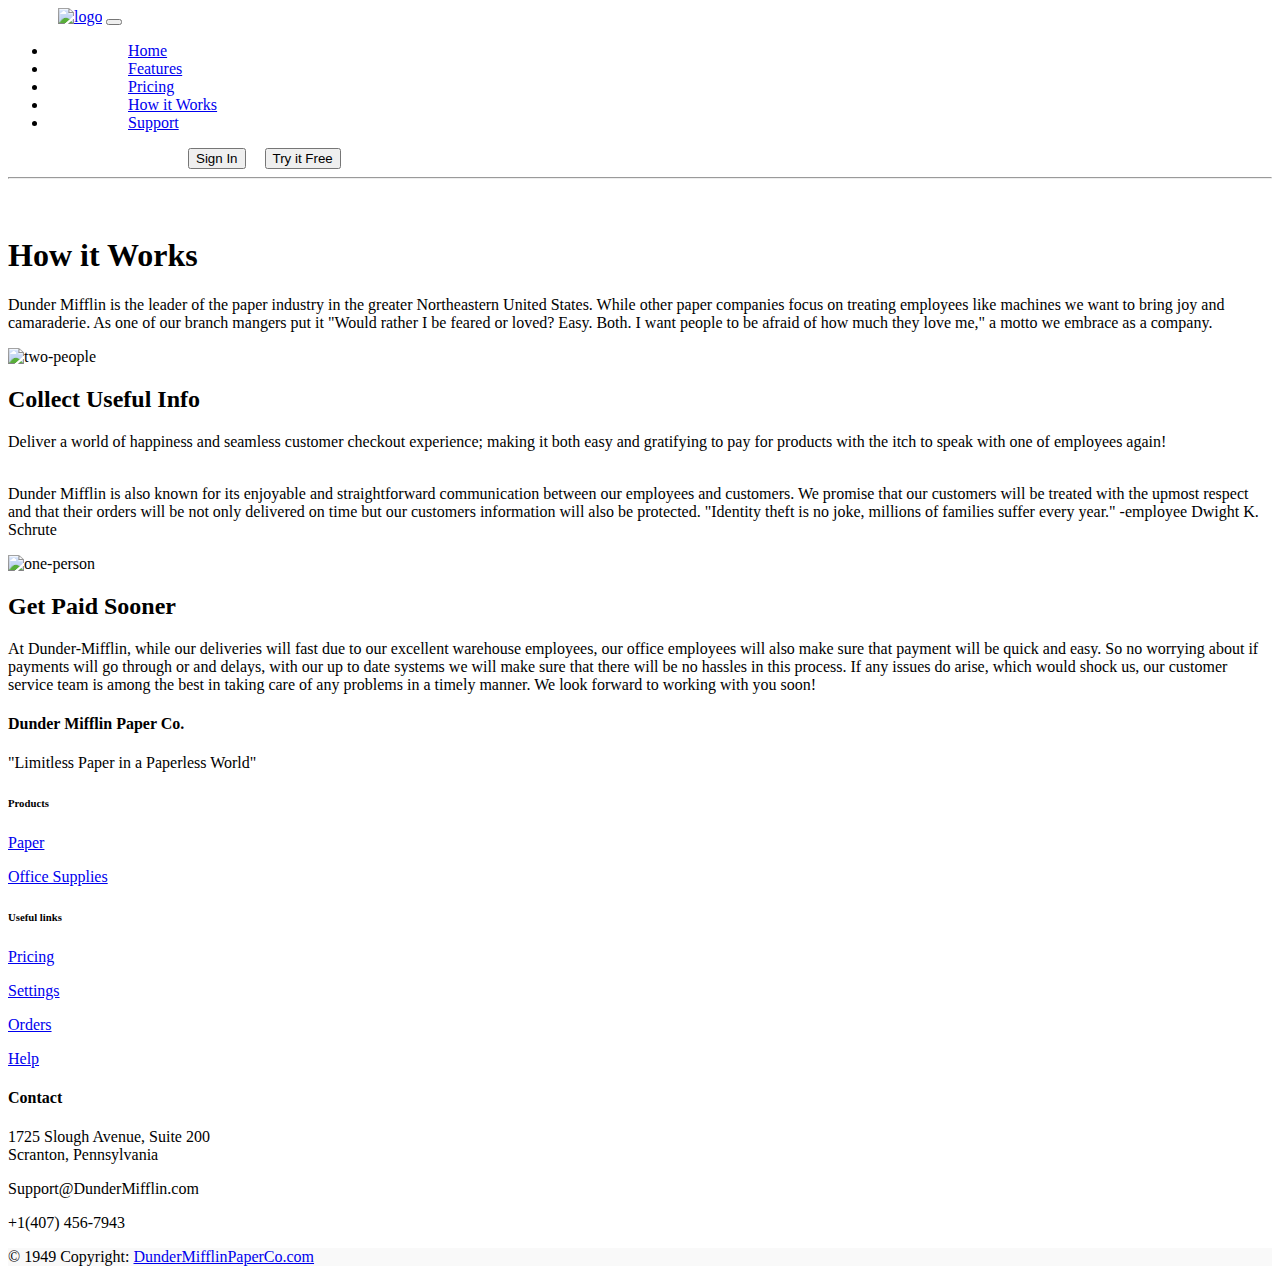
==== index.html @ b097c7a3 "Merge branch 'main' into main" ====
<!DOCTYPE html>
<html lang="en">
<head>
    <meta charset="UTF-8">
    <meta http-equiv="X-UA-Compatible" content="IE=edge">
    <meta name="viewport" content="width=device-width, initial-scale=1.0">
    <link href="https://cdn.jsdelivr.net/npm/bootstrap@5.2.2/dist/css/bootstrap.min.css" rel="stylesheet" integrity="sha384-Zenh87qX5JnK2Jl0vWa8Ck2rdkQ2Bzep5IDxbcnCeuOxjzrPF/et3URy9Bv1WTRi" crossorigin="anonymous">
    <link rel="stylesheet" href="./css/styles.css">
    <script src="https://cdn.jsdelivr.net/npm/bootstrap@5.2.2/dist/js/bootstrap.bundle.min.js" integrity="sha384-OERcA2EqjJCMA+/3y+gxIOqMEjwtxJY7qPCqsdltbNJuaOe923+mo//f6V8Qbsw3" crossorigin="anonymous"></script>
    <link rel="stylesheet" href="./css/footer.css">
    <title>Dunder Mifflin Paper Co.</title>
 </head>
 <body>
  <nav class="navbar navbar-expand-lg bg-light">
    <div class="container-fluid">
      <a class="navbar-brand double-tap" href="#" style="padding-left:50px"><img src="images/Logo@2x.png" alt="logo" style="width:150px"></a>
      <button class="navbar-toggler" type="button" data-bs-toggle="collapse" data-bs-target="#navbarSupportedContent" aria-controls="navbarSupportedContent" aria-expanded="false" aria-label="Toggle navigation">
        <span class="navbar-toggler-icon"></span>
      </button>
      <div class="collapse navbar-collapse" id="navbarSupportedContent">
        <ul class="navbar-nav ma-auto mb-2 mb-lg-0">
          <li class="nav-item" style="padding-left:80px">
            <a class="nav-link active" aria-current="page" href="#">Home</a>
          </li>
          <li class="nav-item" style="padding-left:80px">
            <a class="nav-link active" aria-current="page" href="#">Features</a>
          </li>
          <li class="nav-item" style="padding-left:80px">
            <a class="nav-link active" aria-current="page" href="#">Pricing</a>
          </li>
          <li class="nav-item" style="padding-left:80px">
            <a class="nav-link active" aria-current="page" href="#">How it Works</a>
          </li>
          <li class="nav-item" style="padding-left:80px">
            <a class="nav-link active" aria-current="page" href="#">Support</a>
          </li>
        </ul>
        <form class="d-flex" role="search" style="padding-left:180px">
          <button class="btn btn-outline-primary" type="submit" style="margin-right:15px">Sign In</button>
          <button class="btn btn-primary" type="submit">Try it Free</button>
        </form>
      </div>
    </div>
  </nav>
  <div>
    <hr>
    <h1>  <br> How it Works </h1>
    <p class="mifflin">Dunder Mifflin is the leader of the paper industry in the greater Northeastern United States. While other paper companies
      focus on treating employees like machines we want to bring joy and camaraderie. As one of our branch mangers put it
      "Would rather I be feared or loved? Easy. Both. I want people to be afraid of how much they love me," a motto we embrace
      as a company. <br> 
    </p>
    <div class="container text-center">
      <div class="row">
        <div class="col two-people" style="width:20%">
          <img src="images/Collect-info.png" alt="two-people">
        </div>
        <div class="col useful-info">
          <h2 class="collect">Collect Useful Info</h2>
          <p class="dunder-info">Deliver a world of happiness and seamless customer checkout experience; making it both easy and gratifying to 
            pay for products with the itch to speak with one of employees again!
          </p>
        </div>
      </div>
  </div>
  <div>
    <p class="schrute"><br> Dunder Mifflin is also known for its enjoyable and straightforward communication between our employees and customers.
      We promise that our customers will be treated with the upmost respect and that their orders will be not only delivered
      on time but our customers information will also be protected. "Identity theft is no joke, millions of families suffer every year."
      -employee Dwight K. Schrute <br>
    </p>
    <div class="container text-center second-works">
      <div class="row">
        <div class="col one-person" style="width:20%">
          <img src="images/Take-Payments.png" alt="one-person" class="take-payments">
        </div>
        <div class="col useful-info">
          <h2 class="paid-sooner">Get Paid Sooner</h2>
          <p class="dunder-info">At Dunder-Mifflin, while our deliveries will fast due to our excellent warehouse employees,
            our office employees will also make sure that payment will be quick and easy. So no worrying about if payments will
            go through or and delays, with our up to date systems we will make sure that there will be no hassles in this process.
            If any issues do arise, which would shock us, our customer service team is among the best in taking care of any
            problems in a timely manner. We look forward to working with you soon!
          </p>
          </p>
        </div>
      </div>
  </div>
<!-- Footer -->
<footer class="text-center text-lg-start bg-white text-muted">
    <!-- Section: Social media -->
    <section class="d-flex justify-content-center justify-content-lg-between p-4 border-bottom">
    </section>
  
    <!-- Section: Links  -->
    <section class="">
      <div class="container text-center text-md-start mt-5">

        <div class="row mt-3">
          <!-- Grid column -->
          <div class="col-md-3 col-lg-4 col-xl-3 mx-auto mb-4">
            <!-- Content -->
            <h4 class="text-uppercase fw-bold mb-4">
              Dunder Mifflin Paper Co. 
            </h4>
            <p>
                "Limitless Paper in a Paperless World"
            </p>
          </div>
         
          <div class="col-md-2 col-lg-2 col-xl-2 mx-auto mb-4">
            <!-- Links -->
            <h6 class="text-uppercase fw-bold mb-4">
              Products
            </h6>
            <p>
              <a href="#!" class="text-reset">Paper</a>
            </p>
            <p>
              <a href="#!" class="text-reset">Office Supplies</a>
            </p>
          </div>
          <!-- Grid column -->
  
          <!-- Grid column -->
          <div class="col-md-3 col-lg-2 col-xl-2 mx-auto mb-4">
            <!-- Links -->
            <h6 class="text-uppercase fw-bold mb-4">
              Useful links
            </h6>
            <p>
              <a href="#!" class="text-reset">Pricing</a>
            </p>
            <p>
              <a href="#!" class="text-reset">Settings</a>
            </p>
            <p>
              <a href="#!" class="text-reset">Orders</a>
            </p>
            <p>
              <a href="#!" class="text-reset">Help</a>
            </p>
          </div>
          <!-- Grid column -->
  
          <!-- Grid column -->
          <div class="col-md-4 col-lg-3 col-xl-3 mx-auto mb-md-0 mb-4">
            <!-- Links -->
            <h4 class="text-uppercase fw-bold mb-4">Contact</h4>
            <p> 1725 Slough Avenue, Suite 200 <br> Scranton, Pennsylvania</p>
            <p>
              
              Support@DunderMifflin.com
            </p>
            <p> +1(407) 456-7943</p>
          </div>
          <!-- Grid column -->
        </div>
        <!-- Grid row -->
      </div>
    </section>
    <!-- Section: Links  -->
  
    <!-- Copyright -->
    <div class="text-center p-4" style="background-color: rgba(0, 0, 0, 0.025);">
      © 1949 Copyright:
      <a class="text-reset fw-bold" href="https://sceendy.com/dm/">DunderMifflinPaperCo.com</a>
    </div>
    <!-- Copyright -->

    <div class="aFooter">

    </div>
</body>
</html>
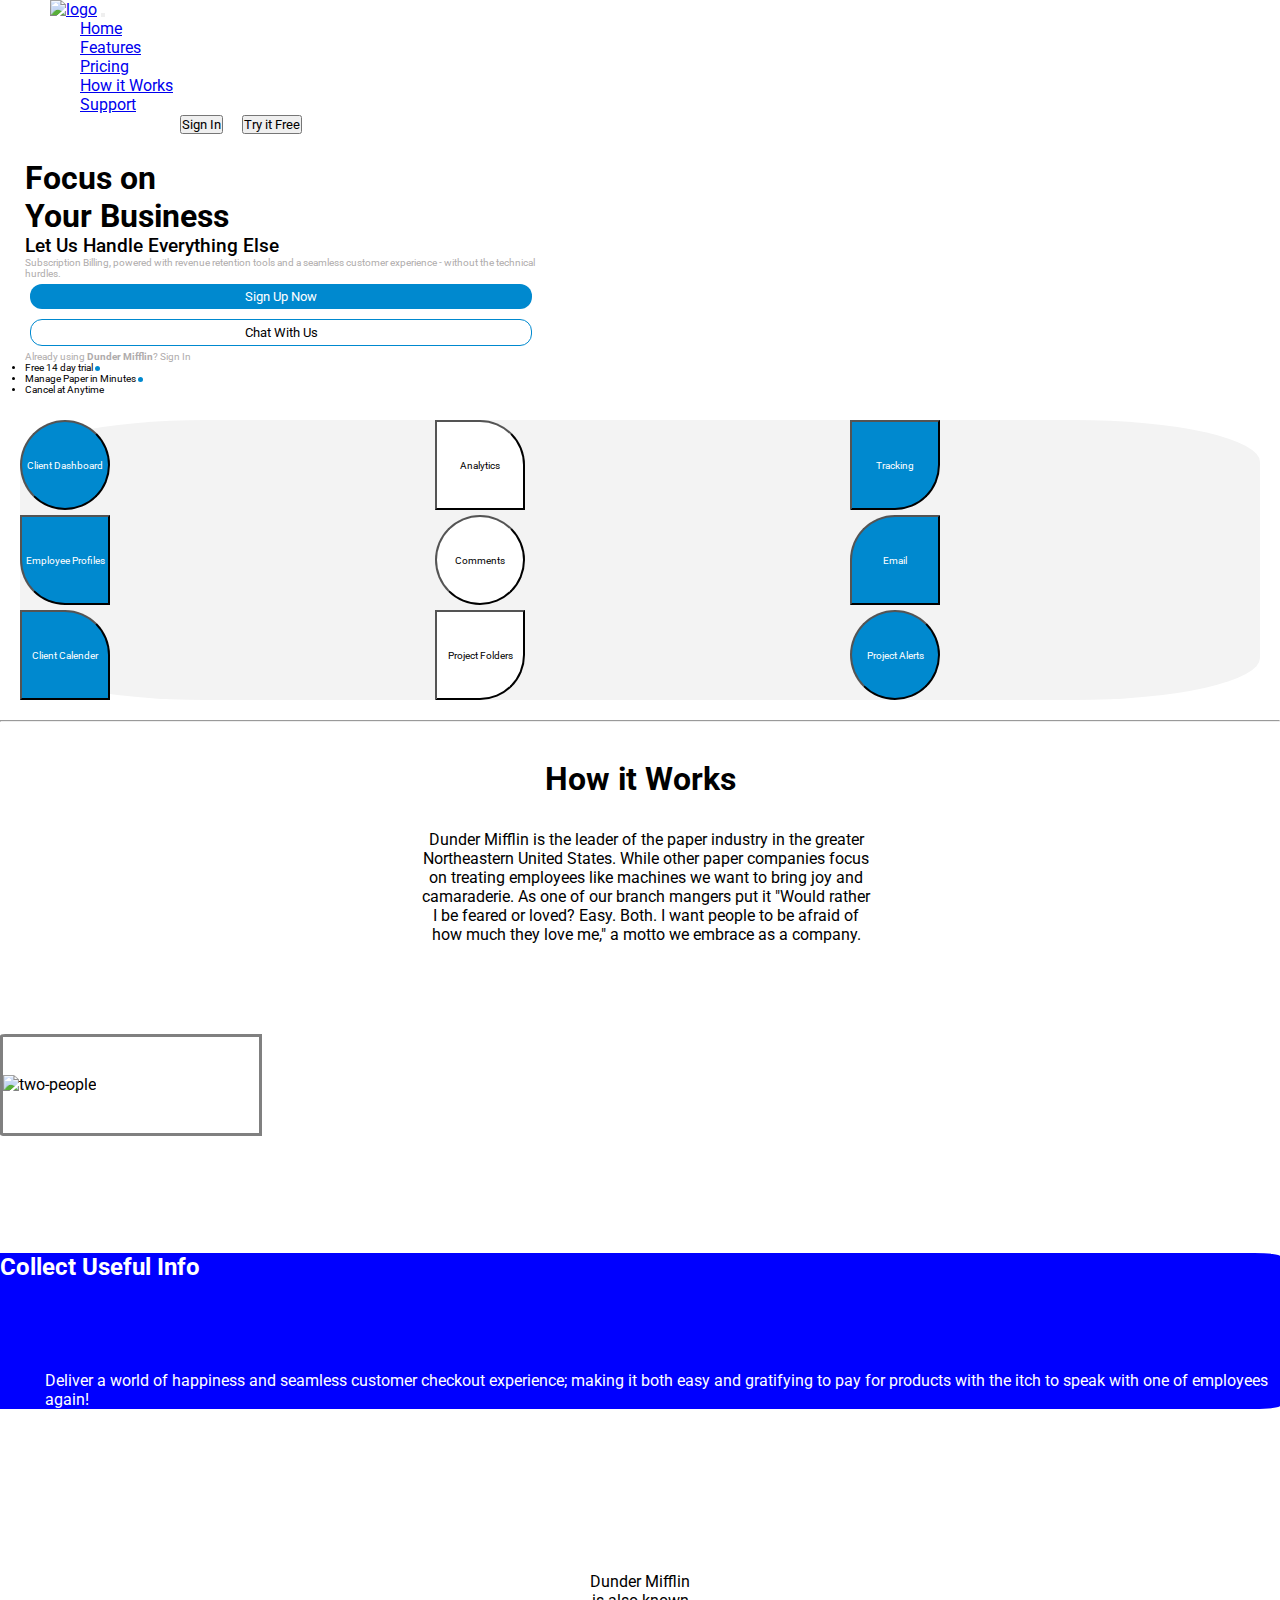
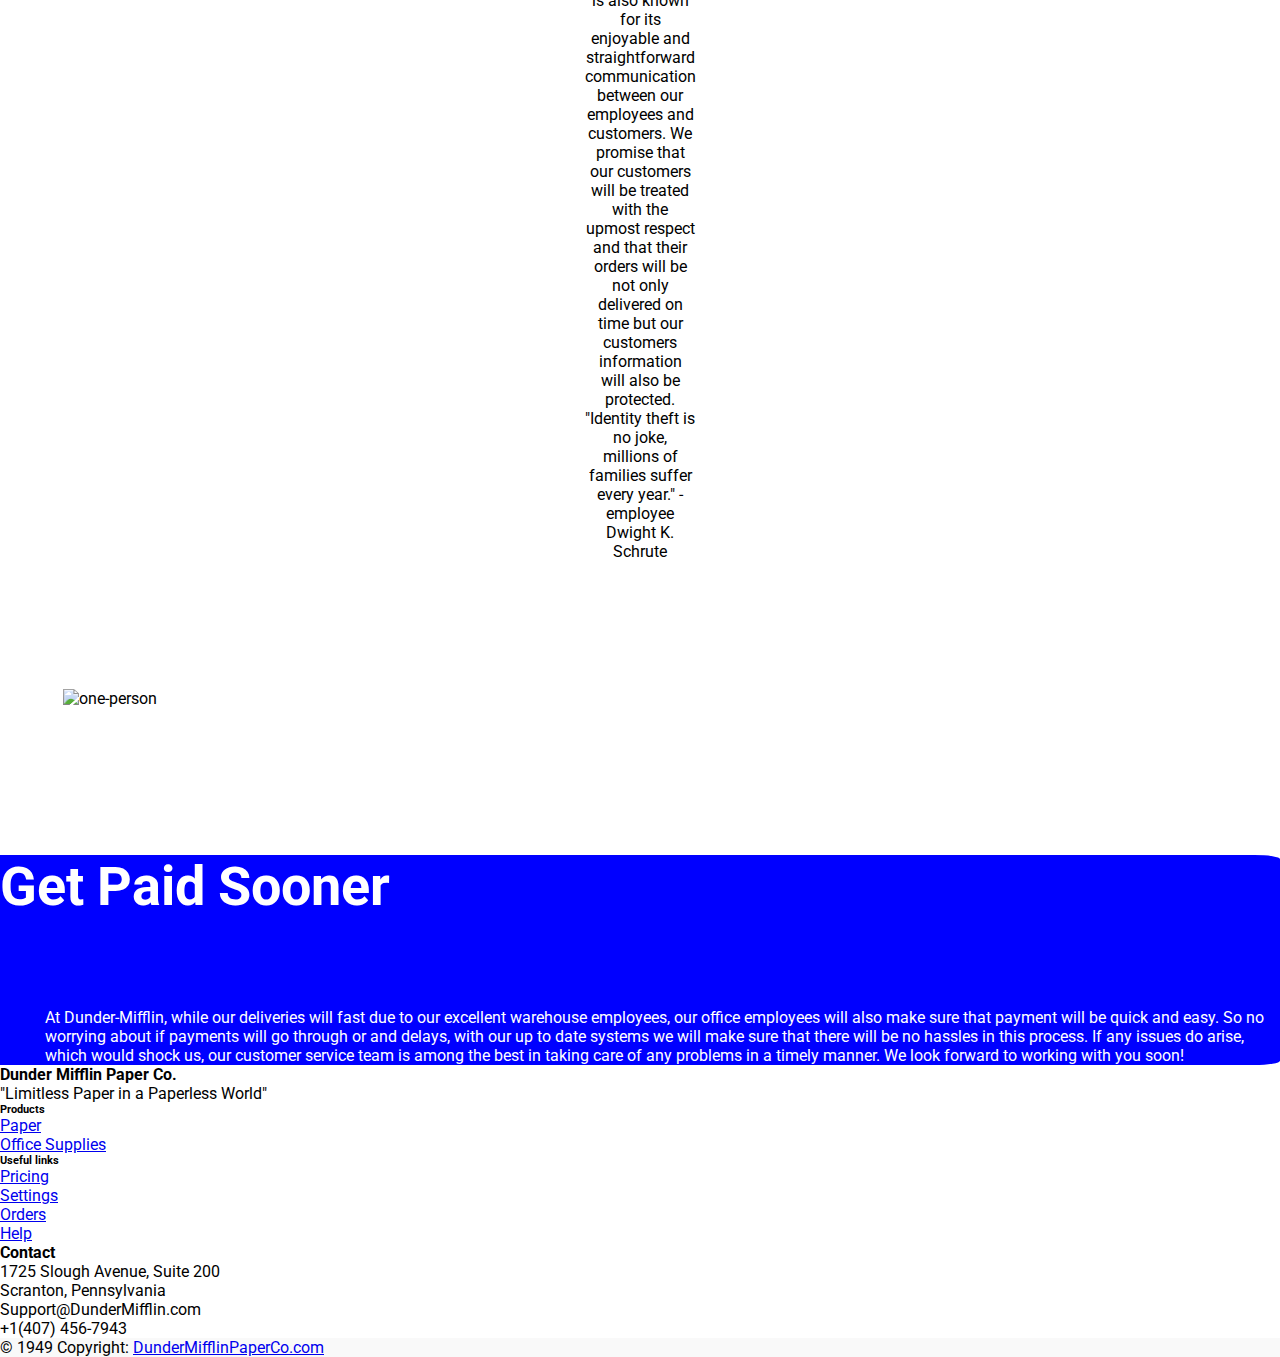
==== commit 41eeb3f6: "formatted mine and ashleys part better" ====
--- a/index.html
+++ b/index.html
@@ -5,9 +5,13 @@
     <meta http-equiv="X-UA-Compatible" content="IE=edge">
     <meta name="viewport" content="width=device-width, initial-scale=1.0">
     <link href="https://cdn.jsdelivr.net/npm/bootstrap@5.2.2/dist/css/bootstrap.min.css" rel="stylesheet" integrity="sha384-Zenh87qX5JnK2Jl0vWa8Ck2rdkQ2Bzep5IDxbcnCeuOxjzrPF/et3URy9Bv1WTRi" crossorigin="anonymous">
-    <link rel="stylesheet" href="./css/styles.css">
     <script src="https://cdn.jsdelivr.net/npm/bootstrap@5.2.2/dist/js/bootstrap.bundle.min.js" integrity="sha384-OERcA2EqjJCMA+/3y+gxIOqMEjwtxJY7qPCqsdltbNJuaOe923+mo//f6V8Qbsw3" crossorigin="anonymous"></script>
     <link rel="stylesheet" href="./css/footer.css">
+    <link rel="stylesheet" href="./css/index.css">
+    <link rel="preconnect" href="https://fonts.googleapis.com">
+    <link rel="preconnect" href="https://fonts.gstatic.com" crossorigin>
+    <link href="https://fonts.googleapis.com/css2?family=Roboto:wght@100;400;500;700&display=swap" rel="stylesheet">
+    <script src="https://kit.fontawesome.com/9f93281985.js" crossorigin="anonymous"></script>
     <title>Dunder Mifflin Paper Co.</title>
  </head>
  <body>
@@ -43,8 +47,34 @@
     </div>
   </nav>
   <div>
+  <div class="left">
+      <h1>Focus on <br> Your Business</h1> 
+      <h3>Let Us Handle Everything Else</h3>
+      <p id="description">Subscription Billing, powered with revenue retention tools and a seamless customer experience - without the technical hurdles. </p>
+      <button class="button1" onclick="location.href='signup.html'" type="button"><span>Sign Up Now</span></button>  
+      <button class="button2"><i class="fa-regular fa-comment-dots"></i> <span>Chat With Us
+      </span></button>
+      <p id="sign-in">Already using <strong>Dunder Mifflin</strong>? <a id="sign-in2"href="#">Sign In</a></p>
+      <ul class="bottom">
+          <li>Free 14 day trial <span class="dot"></span> </li>
+          <li>Manage Paper in Minutes <span class="dot"></span></li>
+          <li>Cancel at Anytime</li>
+      </ul>
+  </div>
+  </div>
+  <div class="container-start">
+      <button class="item1" onclick="location.href='#'" type ="button"><i class="fa-solid fa-grip"></i><span id="text">Client Dashboard</span></button>
+      <button class="item2" onclick="location.href='#'" type ="button"><i class="fa-solid fa-chart-simple"></i><span id="text">Analytics</span></button>
+      <button class="item3" onclick="location.href='#'" type ="button"><i class="fa-regular fa-clock"></i><span id="text">Tracking</span></button>
+      <button class="item4" onclick="location.href='#'" type ="button"><i class="fa-regular fa-id-badge"></i><span id="text">Employee Profiles</span></button>
+      <button class="item5" onclick="location.href='#'" type ="button"><i class="fa-solid fa-comments"></i><span id="text">Comments</span></button>
+      <button class="item6" onclick="location.href='#'" type ="button"><i class="fa-solid fa-envelope-open"></i><span id="text">Email</span></button>
+      <button class="item7" onclick="location.href='#'" type ="button"><i class="fa-solid fa-calendar-days"></i><span id="text">Client Calender</span></button>
+      <button class="item8" onclick="location.href='#'" type ="button"><i class="fa-regular fa-folder-open"></i><span id="text">Project Folders</span></button>
+      <button class="item9" onclick="location.href='#'" type ="button"><i class="fa-regular fa-bell"></i><span id="text">Project Alerts</span></button>
+  </div>
     <hr>
-    <h1>  <br> How it Works </h1>
+    <h1 class="howitworks">  <br> How it Works </h1>
     <p class="mifflin">Dunder Mifflin is the leader of the paper industry in the greater Northeastern United States. While other paper companies
       focus on treating employees like machines we want to bring joy and camaraderie. As one of our branch mangers put it
       "Would rather I be feared or loved? Easy. Both. I want people to be afraid of how much they love me," a motto we embrace
@@ -86,6 +116,7 @@
         </div>
       </div>
   </div>
+  </div>
 <!-- Footer -->
 <footer class="text-center text-lg-start bg-white text-muted">
     <!-- Section: Social media -->
@@ -167,9 +198,5 @@
       <a class="text-reset fw-bold" href="https://sceendy.com/dm/">DunderMifflinPaperCo.com</a>
     </div>
     <!-- Copyright -->
-
-    <div class="aFooter">
-
-    </div>
 </body>
 </html>--- a/css/index.css
+++ b/css/index.css
@@ -0,0 +1,336 @@
+*{
+    margin: 0px;
+    padding: 0px;
+    font-family: 'Roboto', sans-serif;
+    cursor: default;
+}
+
+/* Responsive layout - makes a one column-layout instead of two-column layout */
+@media (max-width: 800px) {
+    .left, .container {
+    flex-direction: column;
+    }
+}
+
+.left{
+    width:40%;
+    padding: 5px;
+    margin: 20px;
+    display:flex;
+    justify-content: center;
+    flex-wrap: wrap;
+    flex-direction: column;
+    flex-grow: 0;
+}
+
+h3{
+    font-weight: 500;
+}
+
+#description{
+    font-size: 10px;
+    color: rgb(175, 172, 172);
+}
+
+.button1{
+    background-color: #0089cf;
+    color:white;
+    text-decoration: none;
+    border: none;
+    padding:5px 10px;
+    margin: 5px;
+    text-align: center;
+    border-radius: 12px;
+    transition: all 0.5s;
+    cursor: pointer;
+}
+
+.button1 span{
+    cursor: pointer;
+    display: inline-block;
+    position: relative;
+    transition: 0.5s;
+}
+
+.button1 span:after{
+    content:'\00bb';
+    position: absolute;
+    opacity: 0;
+    top: 0;
+    right: -20px;
+    transition: 0.5s;
+}
+
+.button1:hover span{
+    padding-right: 15px;
+}
+
+.button1:hover span:after{
+    opacity: 1;
+    right: 0;
+}
+
+.button2{ 
+    background-color: white;
+    color: black;
+    text-decoration: none;
+    border: 1px solid #0089cf;
+    padding:5px 10px;
+    margin: 5px;
+    text-align: center;
+    border-radius: 12px;
+    transition: all 0.5s;
+    cursor: pointer; 
+    transition-duration: 0.4s;
+}
+
+.button2:hover {
+    background-color: #0089cf;
+    color: white
+}
+
+#sign-in{
+    font-size: 10px;
+    color:rgb(175, 172, 172);
+}
+
+#sign-in2:link{
+    color: #0089cf;
+    font-size: 10px;
+    color:rgb(175, 172, 172);
+    text-decoration: none;
+    cursor: pointer;
+}
+
+#sign-in2:visited{
+    text-decoration: none;
+    color:blueviolet;
+}
+
+#sign-in2:hover{
+    text-decoration: underline;
+}
+
+#sign-in2:active{
+    text-decoration: underline;
+}
+
+.bottom{ 
+    color:black;
+    font-size: 10px;
+    display: inline;
+}
+
+
+.dot{
+    height:5px;
+    width:5px;
+    background-color: #0089cf;
+    border-radius: 50%;
+    display: inline-block;
+}
+
+.right{
+    width: 40%;
+    display:grid;
+    grid-template-columns: repeat(auto-fill, minmax(200px, 1fr));
+    display:flex;
+    justify-content: center;
+    flex-wrap: wrap;
+    flex-grow: 0;
+}
+
+.container-start {  
+    display: grid;
+    grid-template-columns: 1fr 1fr 1fr;
+    grid-template-rows: 1fr 1fr 1fr;
+    gap: 5px;
+    grid-auto-flow: row;
+    margin: 20px;
+    background-color: rgb(243, 243, 243);
+    border-radius: 15%;
+}
+
+#text{
+    font-size: 10px;
+}
+
+.item1 {
+    grid-area: 1 / 1 / 2 / 2;
+    text-align: center;
+    background-color: #0089cf;
+    border-radius: 50%;
+    height: 90px;
+    width: 90px;
+    color: white;
+    line-height: 10px;
+}
+
+.item2 {
+    grid-area: 1 / 2 / 2 / 3;
+    text-align: center;
+    border-radius: 0 50% 0 0;
+    height: 90px;
+    width: 90px;
+    color: black;
+    line-height: 10px;
+    background-color: white;
+}
+
+.item3 {
+    grid-area: 1 / 3 / 2 / 4;
+    text-align: center;
+    background-color: #0089cf;
+    border-radius: 0 0 50% 0;
+    height: 90px;
+    width: 90px;
+    color: white;
+    line-height: 10px;
+}
+
+.item4 {
+    grid-area: 2 / 1 / 3 / 2;
+    text-align: center;
+    background-color: #0089cf;
+    border-radius: 0 0 0 50%;
+    height: 90px;
+    width: 90px;
+    color: white;
+    line-height: 10px;
+}
+
+.item5 { 
+    grid-area: 2 / 2 / 3 / 3;
+    text-align: center;
+    border-radius: 50%;
+    height: 90px;
+    width: 90px;
+    color: black;
+    line-height: 10px;
+    background-color: white;
+}
+
+.item6 { 
+    grid-area: 2 / 3 / 3 / 4;
+    text-align: center;
+    background-color: #0089cf;
+    border-radius: 50% 0 0 0;
+    height: 90px;
+    width: 90px;
+    color: white;
+    line-height: 10px;
+}
+
+.item7 {
+    grid-area: 3 / 1 / 4 / 2; 
+    text-align: center;
+    background-color: #0089cf;
+    border-radius: 0 50% 0 0;
+    height: 90px;
+    width: 90px;
+    color: white;
+    line-height: 10px;
+}
+
+.item8 { 
+    grid-area: 3 / 2 / 4 / 3;
+    text-align: center;
+    border-radius: 0 0 50% 0;
+    height: 90px;
+    width: 90px;
+    color: black;
+    line-height: 10px;
+    background-color: white;
+}
+
+.item9 { 
+    grid-area: 3 / 3 / 4 / 4;
+    text-align: center;
+    background-color: #0089cf;
+    border-radius: 50%;
+    height: 90px;
+    width: 90px;
+    color: white;
+    line-height: 10px;
+}
+
+.fa-solid{
+    color: black;
+}
+
+.item1:hover{
+    transition: all 0.5s;
+    transition-duration: 0.4s;
+    cursor: pointer
+}
+
+/* Jay's CSS */
+.navbar-brand{
+    margin-bottom:7px;
+}
+
+.howitworks{
+    text-align:center;
+    margin-bottom:2.5%
+}
+
+.mifflin{
+    text-align:center;
+    width:35%;
+    margin-left:33%;
+    margin-bottom:10vh;
+}
+
+.two-people{
+    max-width:38%;
+    border-style: solid;
+    border-color:  gray;
+    border-radius: 2% 0 0 2%;
+    padding-bottom: 3%;
+    padding-top: 3%
+}
+
+.useful-info{
+    background-color:blue;
+    border-radius: 0 2% 2% 0
+}
+
+.collect{
+    color:white;
+    margin-top: 13vh;
+    margin-right: 40vh;
+    margin-bottom:10vh
+}
+
+.dunder-info{
+    color:white;
+    margin-left:5vh;
+    text-align:left   
+}
+
+.schrute{
+    text-align:center;
+    margin-right:65vh;
+    margin-left:65vh;
+    margin-top:16vh;
+    margin-bottom:10vh
+}
+
+
+.one-person{
+    max-width:38%;
+    padding-bottom: 3%;
+    padding-top: 3%
+}
+
+.take-payments{
+    height:49vh;
+    padding-left:7vh
+}
+
+.paid-sooner{
+    color:white;
+    font-size:6vh;
+    margin-top:12vh;
+    margin-bottom:10vh
+}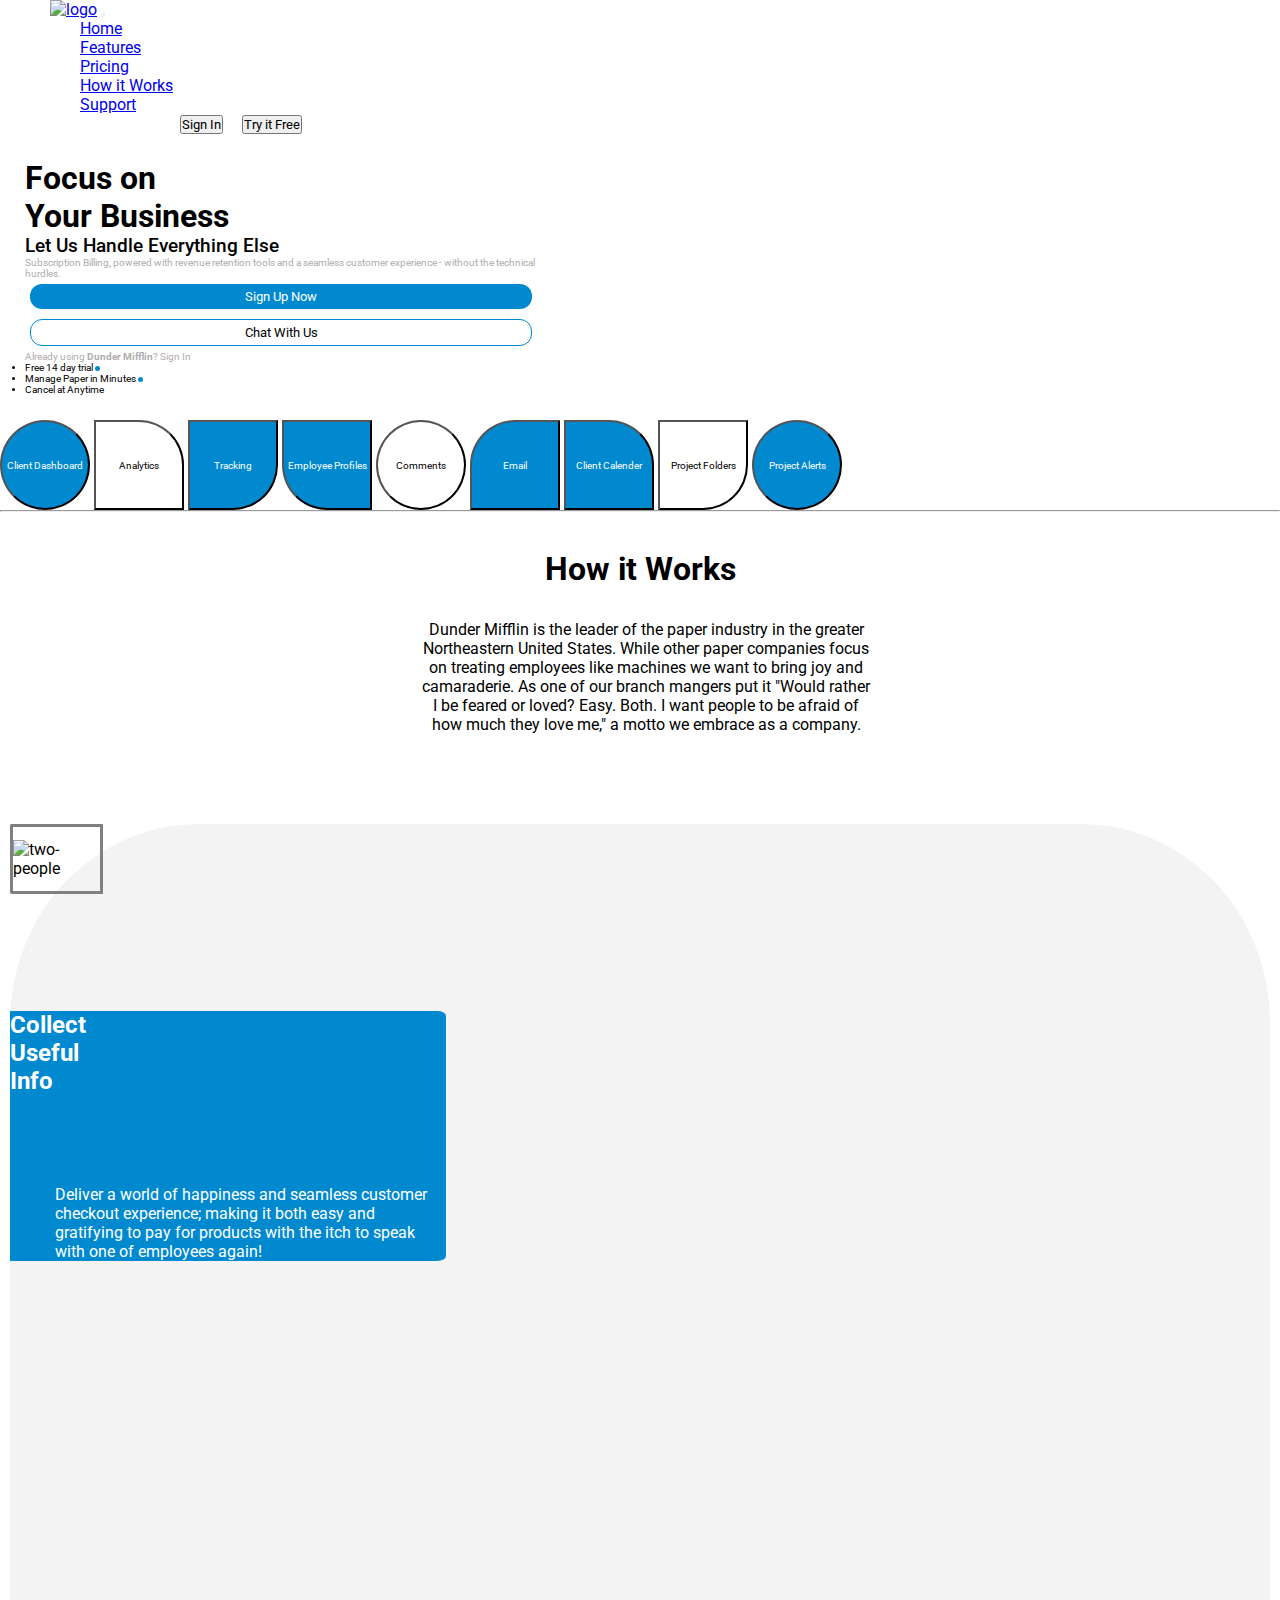
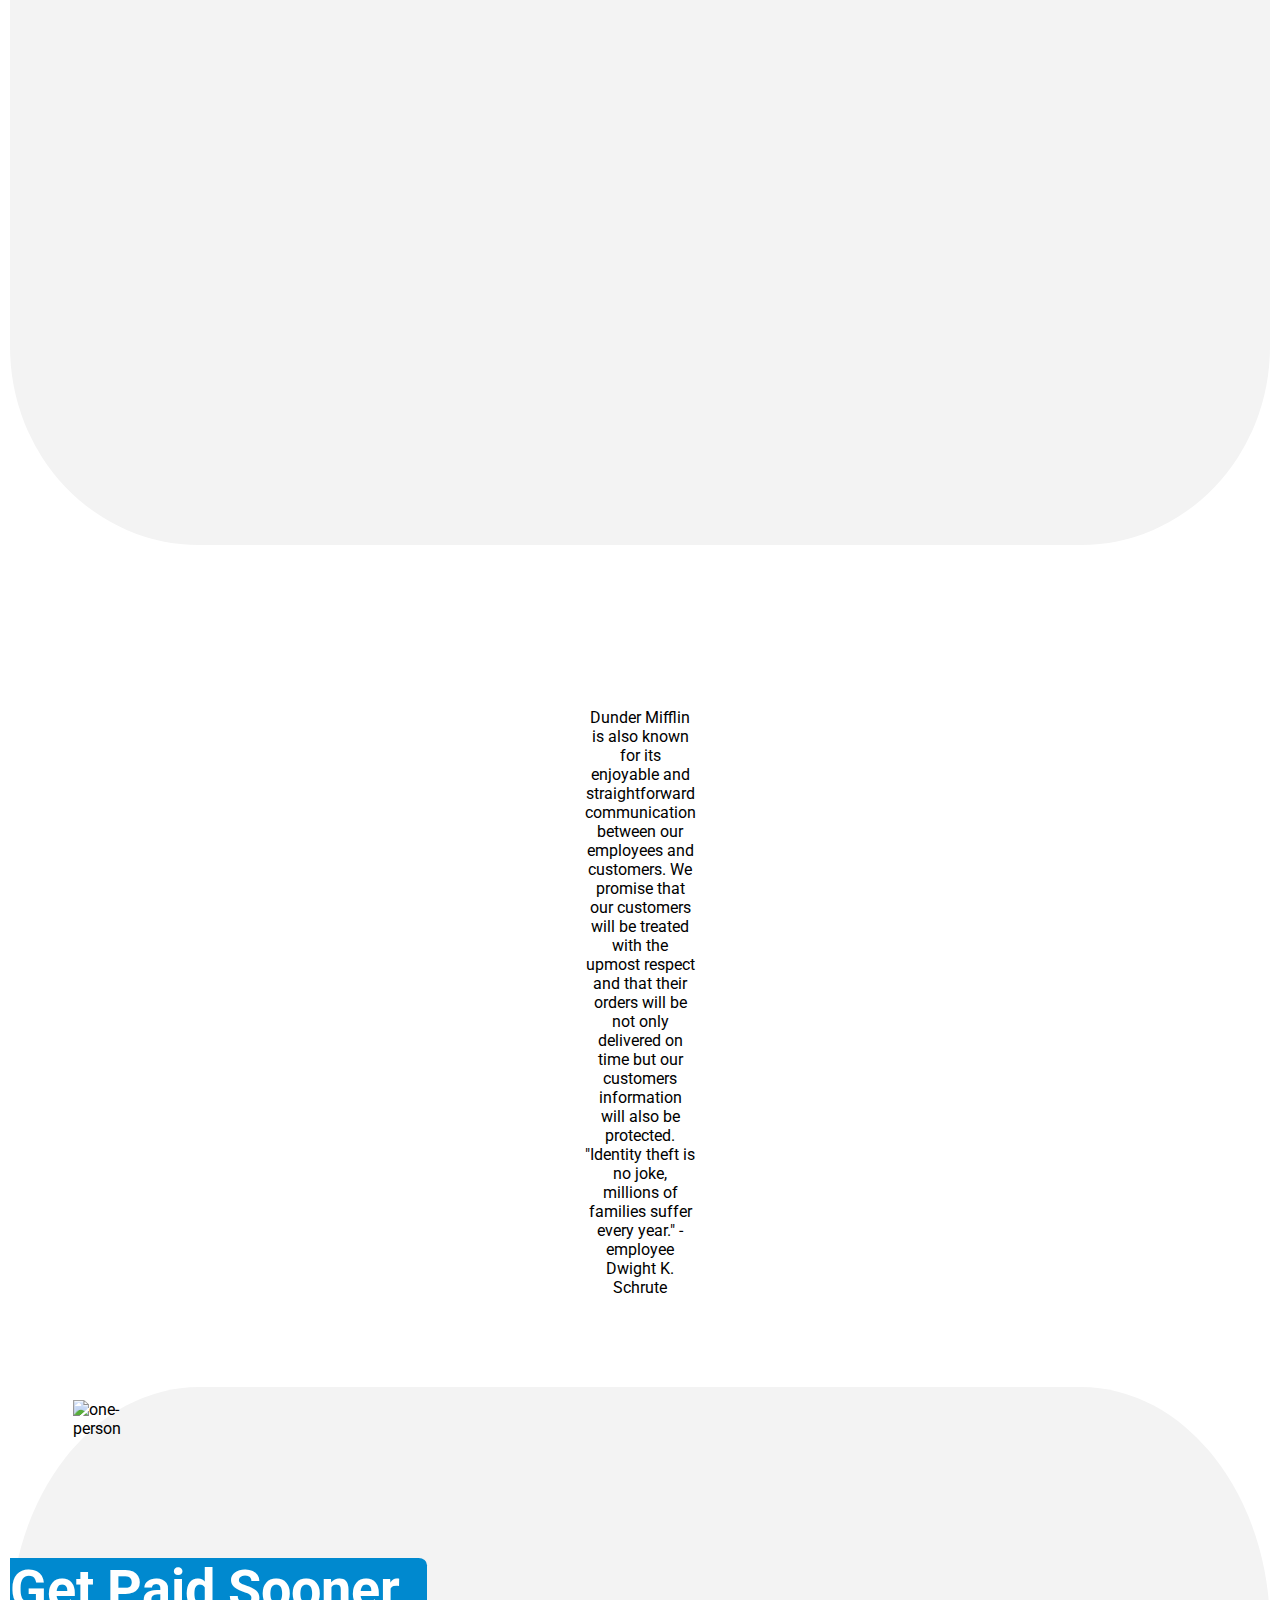
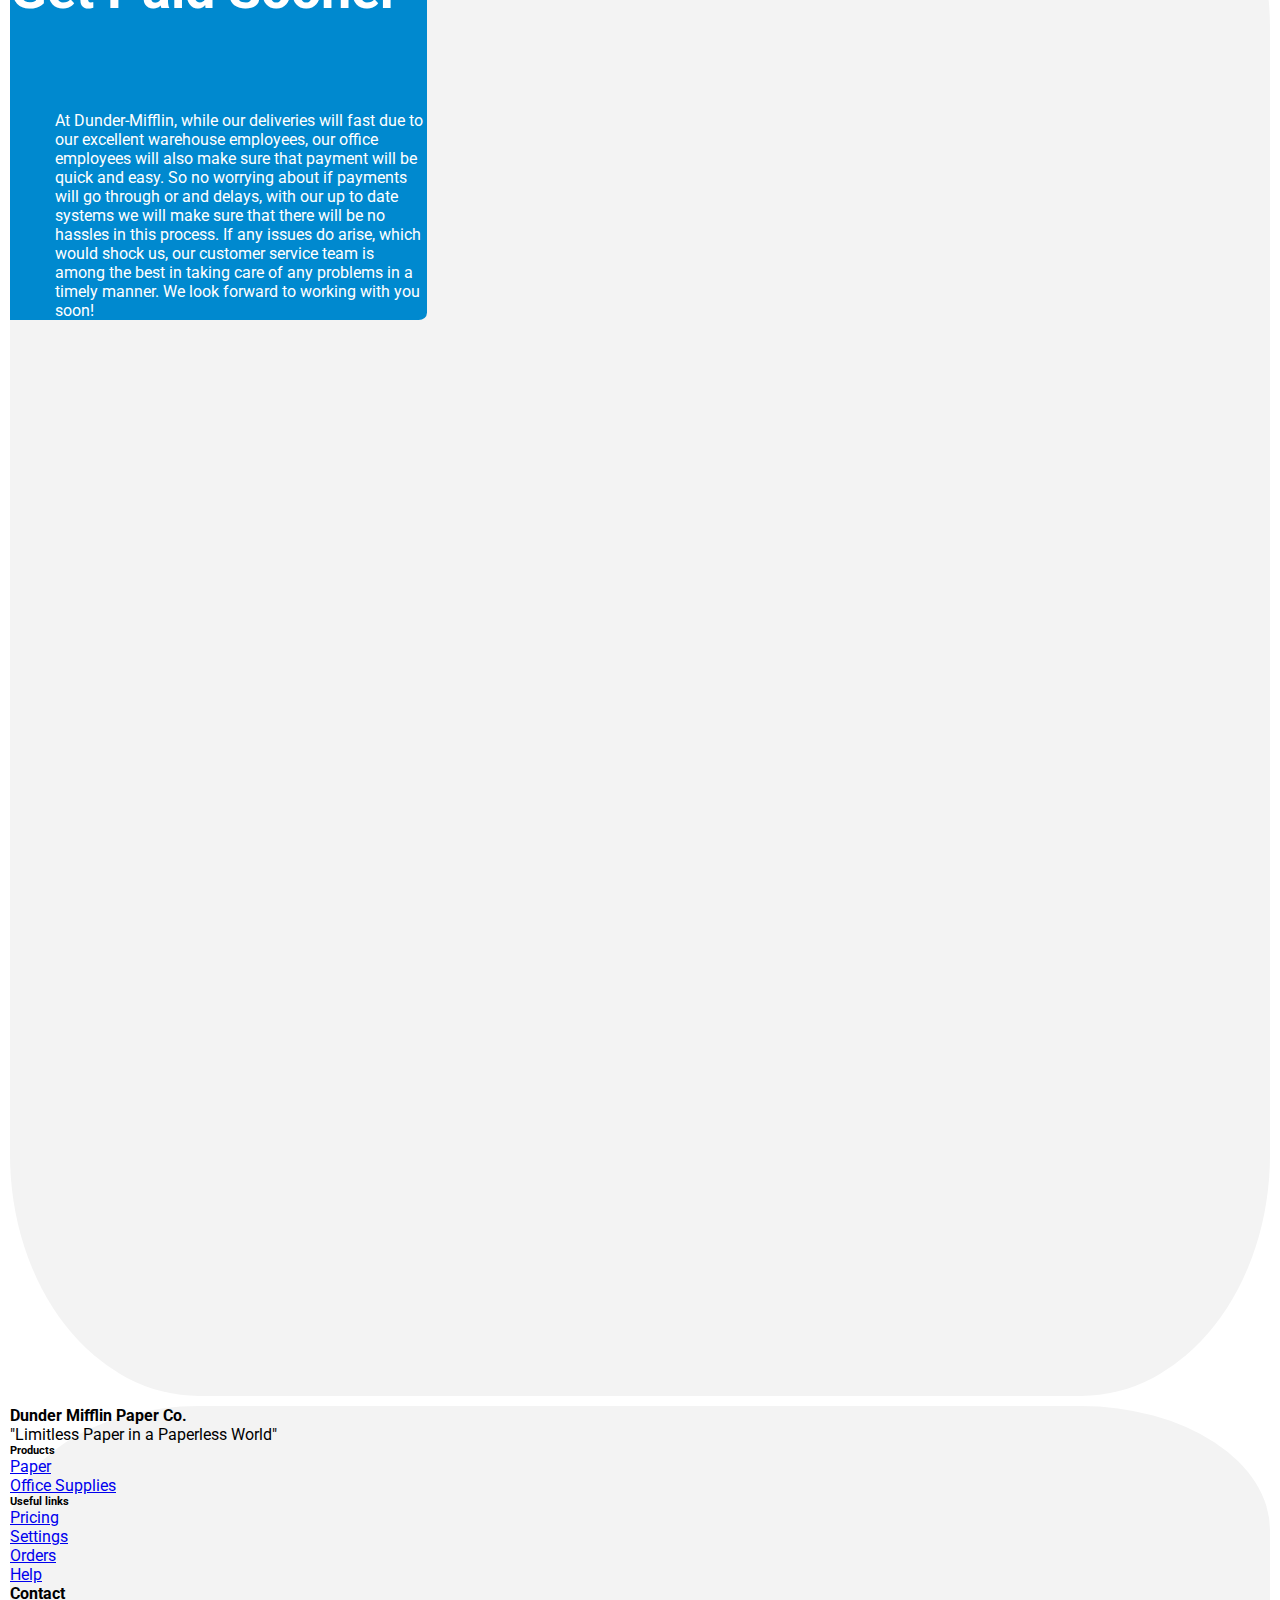
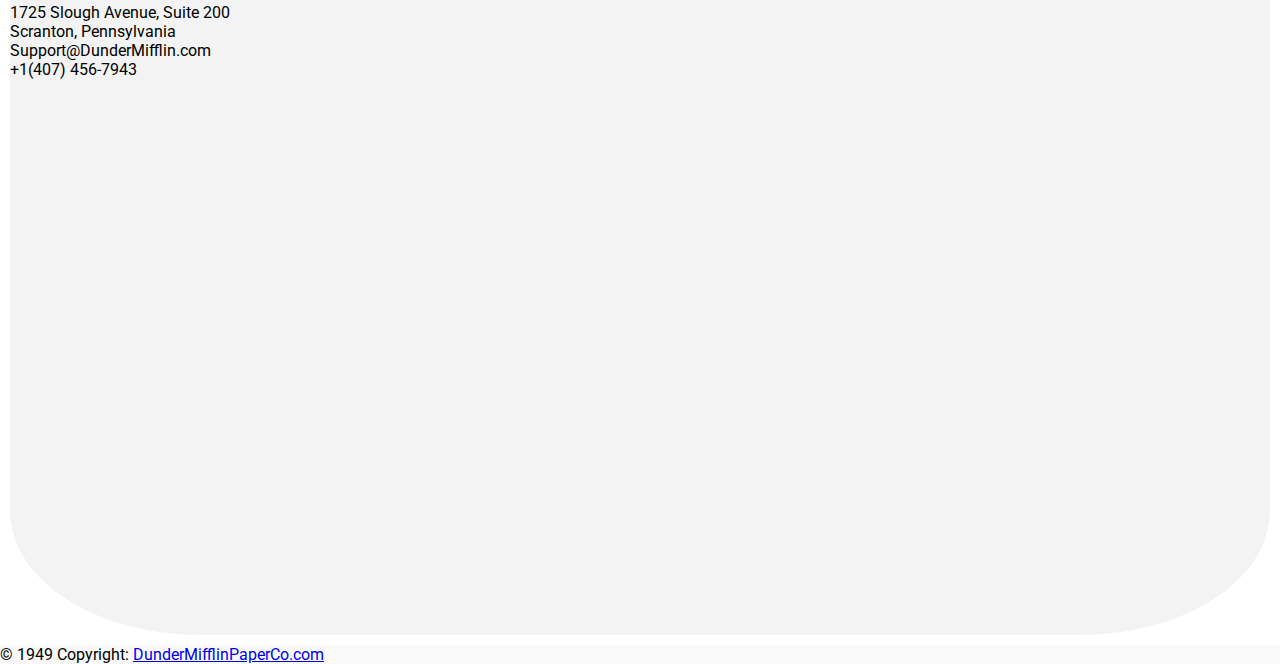
==== commit 0cba595b: "change to navbar" ====
--- a/index.html
+++ b/index.html
@@ -13,6 +13,7 @@
     <link href="https://fonts.googleapis.com/css2?family=Roboto:wght@100;400;500;700&display=swap" rel="stylesheet">
     <script src="https://kit.fontawesome.com/9f93281985.js" crossorigin="anonymous"></script>
     <title>Dunder Mifflin Paper Co.</title>
+    <link rel="stylesheet" href="">
  </head>
  <body>
   <nav class="navbar navbar-expand-lg bg-light">
@@ -79,7 +80,7 @@
       focus on treating employees like machines we want to bring joy and camaraderie. As one of our branch mangers put it
       "Would rather I be feared or loved? Easy. Both. I want people to be afraid of how much they love me," a motto we embrace
       as a company. <br> 
-    </p>
+    </p> 
     <div class="container text-center">
       <div class="row">
         <div class="col two-people" style="width:20%">
--- a/css/index.css
+++ b/css/index.css
@@ -1,3 +1,5 @@
+/* Ashley's CSS */
+
 *{
     margin: 0px;
     padding: 0px;
@@ -140,13 +142,13 @@
     flex-grow: 0;
 }
 
-.container-start {  
+.container {  
     display: grid;
     grid-template-columns: 1fr 1fr 1fr;
     grid-template-rows: 1fr 1fr 1fr;
     gap: 5px;
     grid-auto-flow: row;
-    margin: 20px;
+    margin: 10px;
     background-color: rgb(243, 243, 243);
     border-radius: 15%;
 }
@@ -291,7 +293,7 @@
 }
 
 .useful-info{
-    background-color:blue;
+    background-color: #0089cf;
     border-radius: 0 2% 2% 0
 }
 
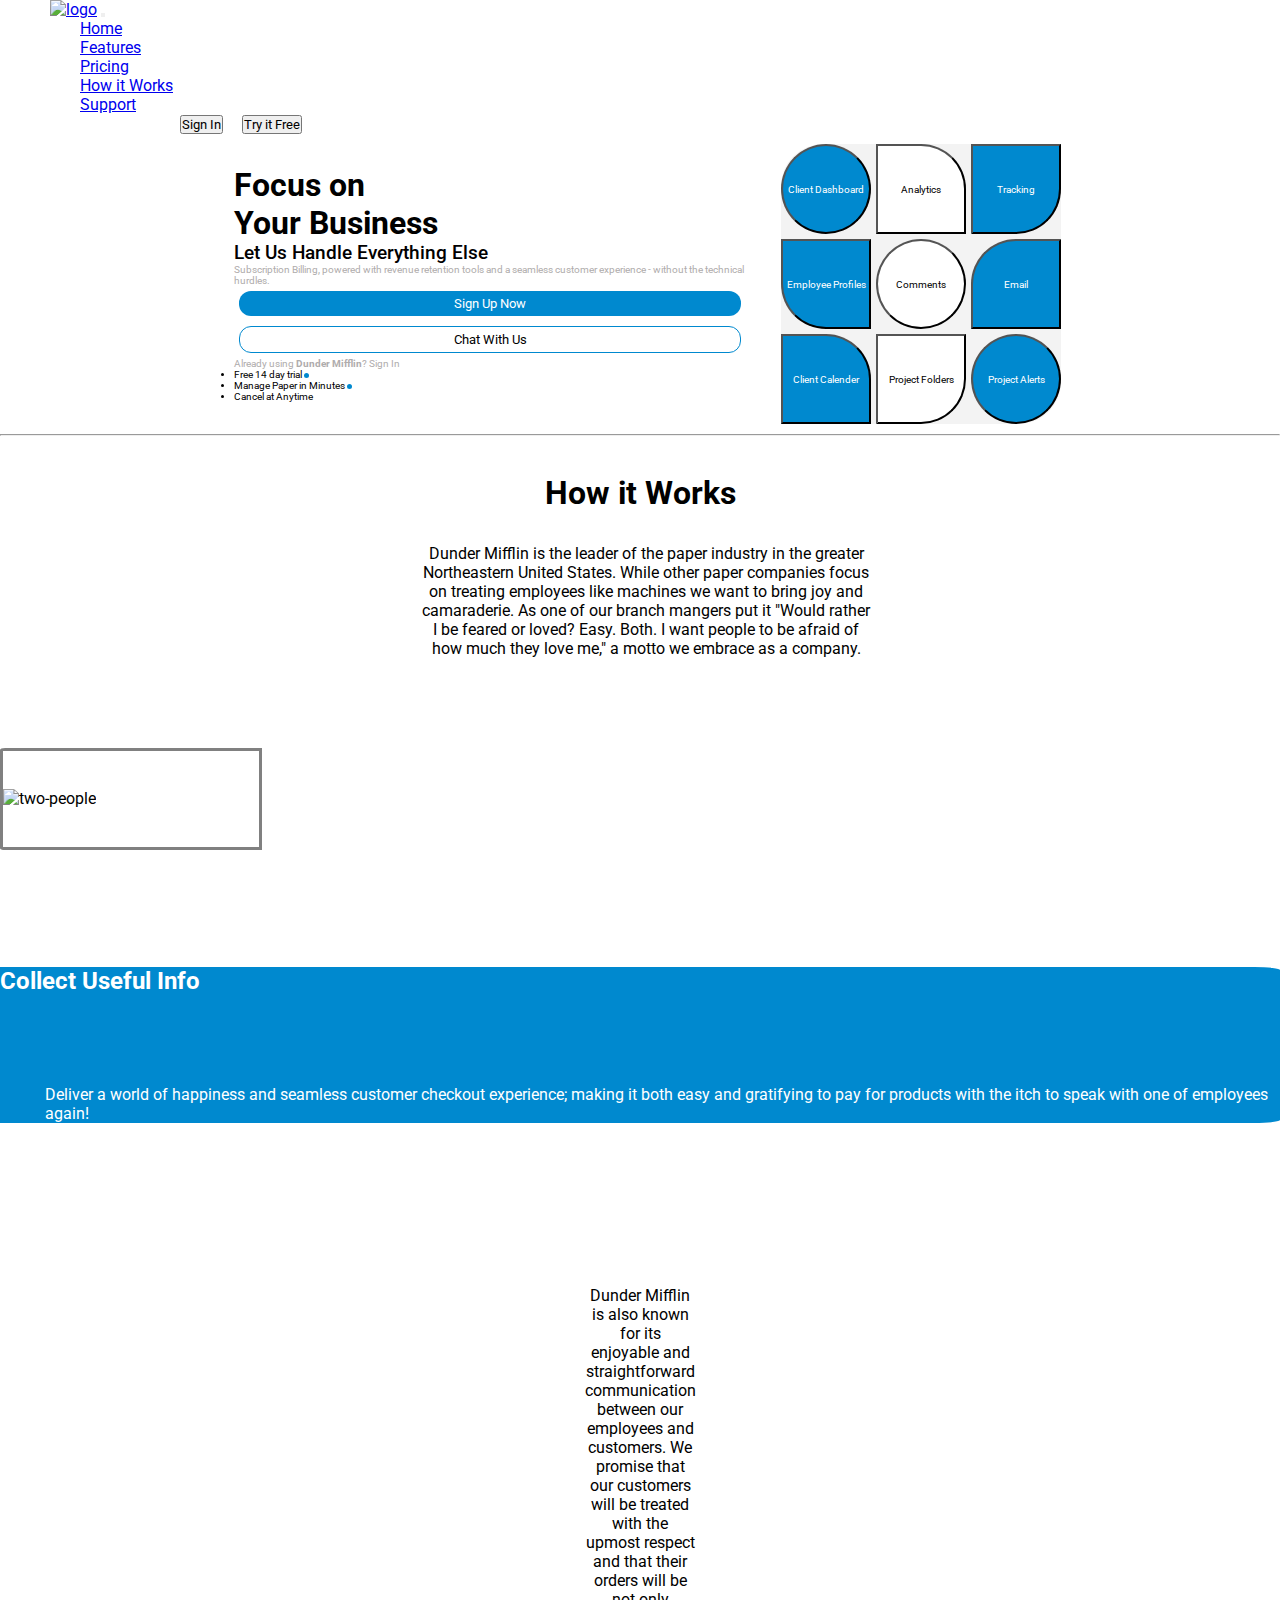
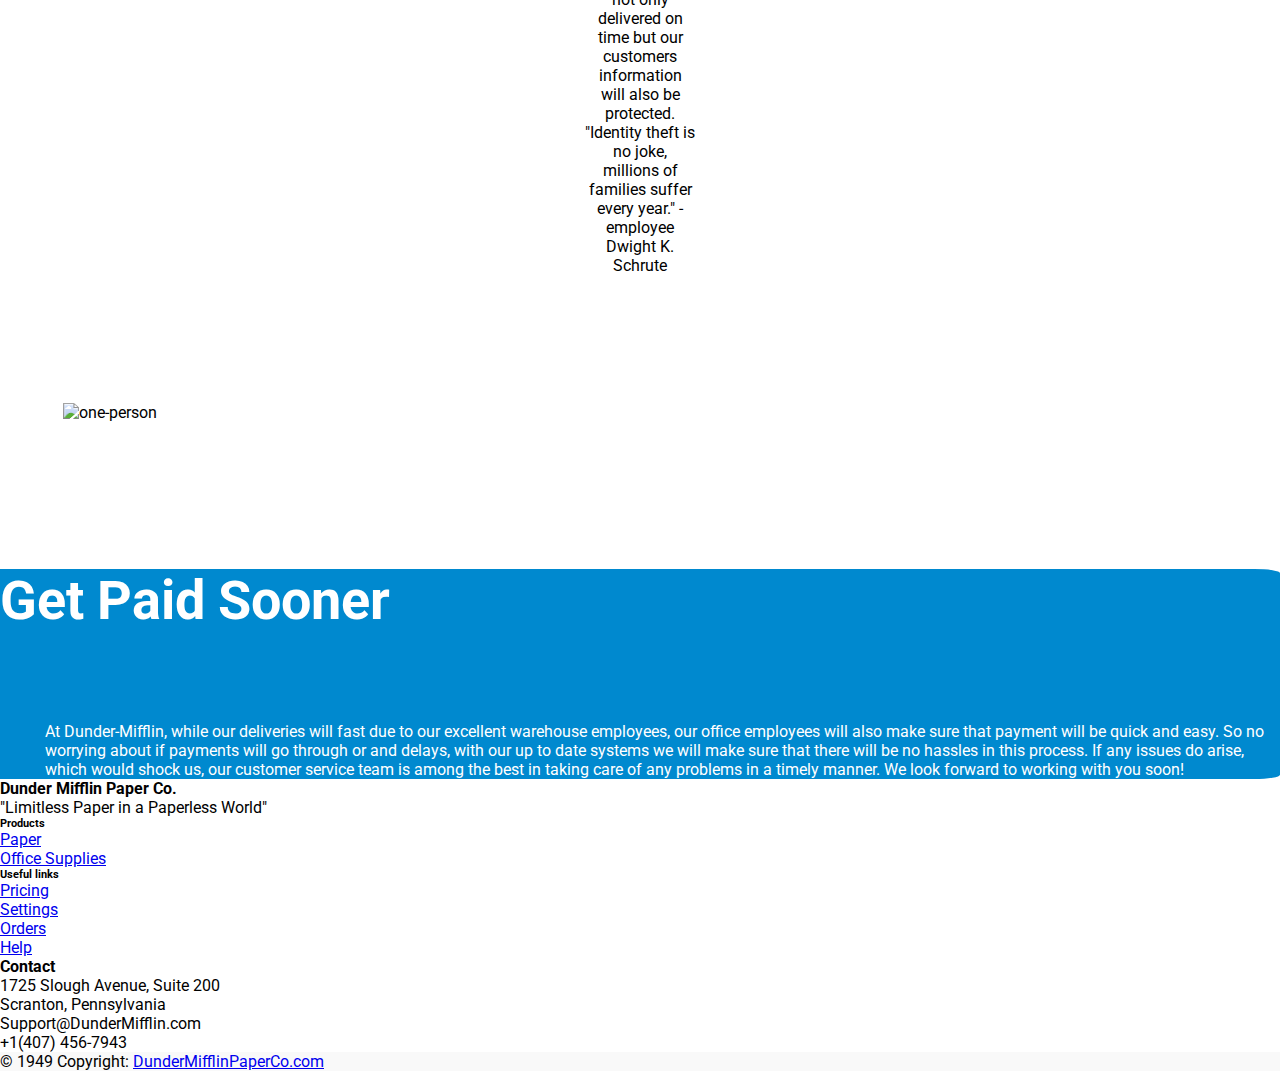
==== commit fb229648: "fix "focus on your business" layout" ====
--- a/index.html
+++ b/index.html
@@ -47,23 +47,23 @@
       </div>
     </div>
   </nav>
-  <div>
-  <div class="left">
-      <h1>Focus on <br> Your Business</h1> 
-      <h3>Let Us Handle Everything Else</h3>
-      <p id="description">Subscription Billing, powered with revenue retention tools and a seamless customer experience - without the technical hurdles. </p>
-      <button class="button1" onclick="location.href='signup.html'" type="button"><span>Sign Up Now</span></button>  
-      <button class="button2"><i class="fa-regular fa-comment-dots"></i> <span>Chat With Us
-      </span></button>
-      <p id="sign-in">Already using <strong>Dunder Mifflin</strong>? <a id="sign-in2"href="#">Sign In</a></p>
-      <ul class="bottom">
+  <div class="focus">
+    <div class="left">
+        <h1>Focus on <br> Your Business</h1> 
+        <h3>Let Us Handle Everything Else</h3>
+        <p id="description">Subscription Billing, powered with revenue retention tools and a seamless customer experience - without the technical hurdles. </p>
+        <button class="button1" onclick="location.href='signup.html'" type="button"><span>Sign Up Now</span></button>  
+        <button class="button2"><i class="fa-regular fa-comment-dots"></i> <span>Chat With Us
+        </span></button>
+        <p id="sign-in">Already using <strong>Dunder Mifflin</strong>? <a id="sign-in2"href="#">Sign In</a></p>
+        <ul class="bottom">
           <li>Free 14 day trial <span class="dot"></span> </li>
           <li>Manage Paper in Minutes <span class="dot"></span></li>
           <li>Cancel at Anytime</li>
-      </ul>
-  </div>
-  </div>
-  <div class="container-start">
+        </ul>
+    </div>
+  
+    <div class="container-start">
       <button class="item1" onclick="location.href='#'" type ="button"><i class="fa-solid fa-grip"></i><span id="text">Client Dashboard</span></button>
       <button class="item2" onclick="location.href='#'" type ="button"><i class="fa-solid fa-chart-simple"></i><span id="text">Analytics</span></button>
       <button class="item3" onclick="location.href='#'" type ="button"><i class="fa-regular fa-clock"></i><span id="text">Tracking</span></button>
@@ -73,6 +73,7 @@
       <button class="item7" onclick="location.href='#'" type ="button"><i class="fa-solid fa-calendar-days"></i><span id="text">Client Calender</span></button>
       <button class="item8" onclick="location.href='#'" type ="button"><i class="fa-regular fa-folder-open"></i><span id="text">Project Folders</span></button>
       <button class="item9" onclick="location.href='#'" type ="button"><i class="fa-regular fa-bell"></i><span id="text">Project Alerts</span></button>
+    </div>
   </div>
     <hr>
     <h1 class="howitworks">  <br> How it Works </h1>
@@ -80,7 +81,7 @@
       focus on treating employees like machines we want to bring joy and camaraderie. As one of our branch mangers put it
       "Would rather I be feared or loved? Easy. Both. I want people to be afraid of how much they love me," a motto we embrace
       as a company. <br> 
-    </p> 
+    </p>
     <div class="container text-center">
       <div class="row">
         <div class="col two-people" style="width:20%">
--- a/css/index.css
+++ b/css/index.css
@@ -12,6 +12,13 @@
     .left, .container {
     flex-direction: column;
     }
+}
+
+.focus{
+    display: flex;
+    justify-content: center;
+    flex-wrap: wrap;
+    flex-direction: row;
 }
 
 .left{
@@ -142,7 +149,7 @@
     flex-grow: 0;
 }
 
-.container {  
+.container-start {  
     display: grid;
     grid-template-columns: 1fr 1fr 1fr;
     grid-template-rows: 1fr 1fr 1fr;
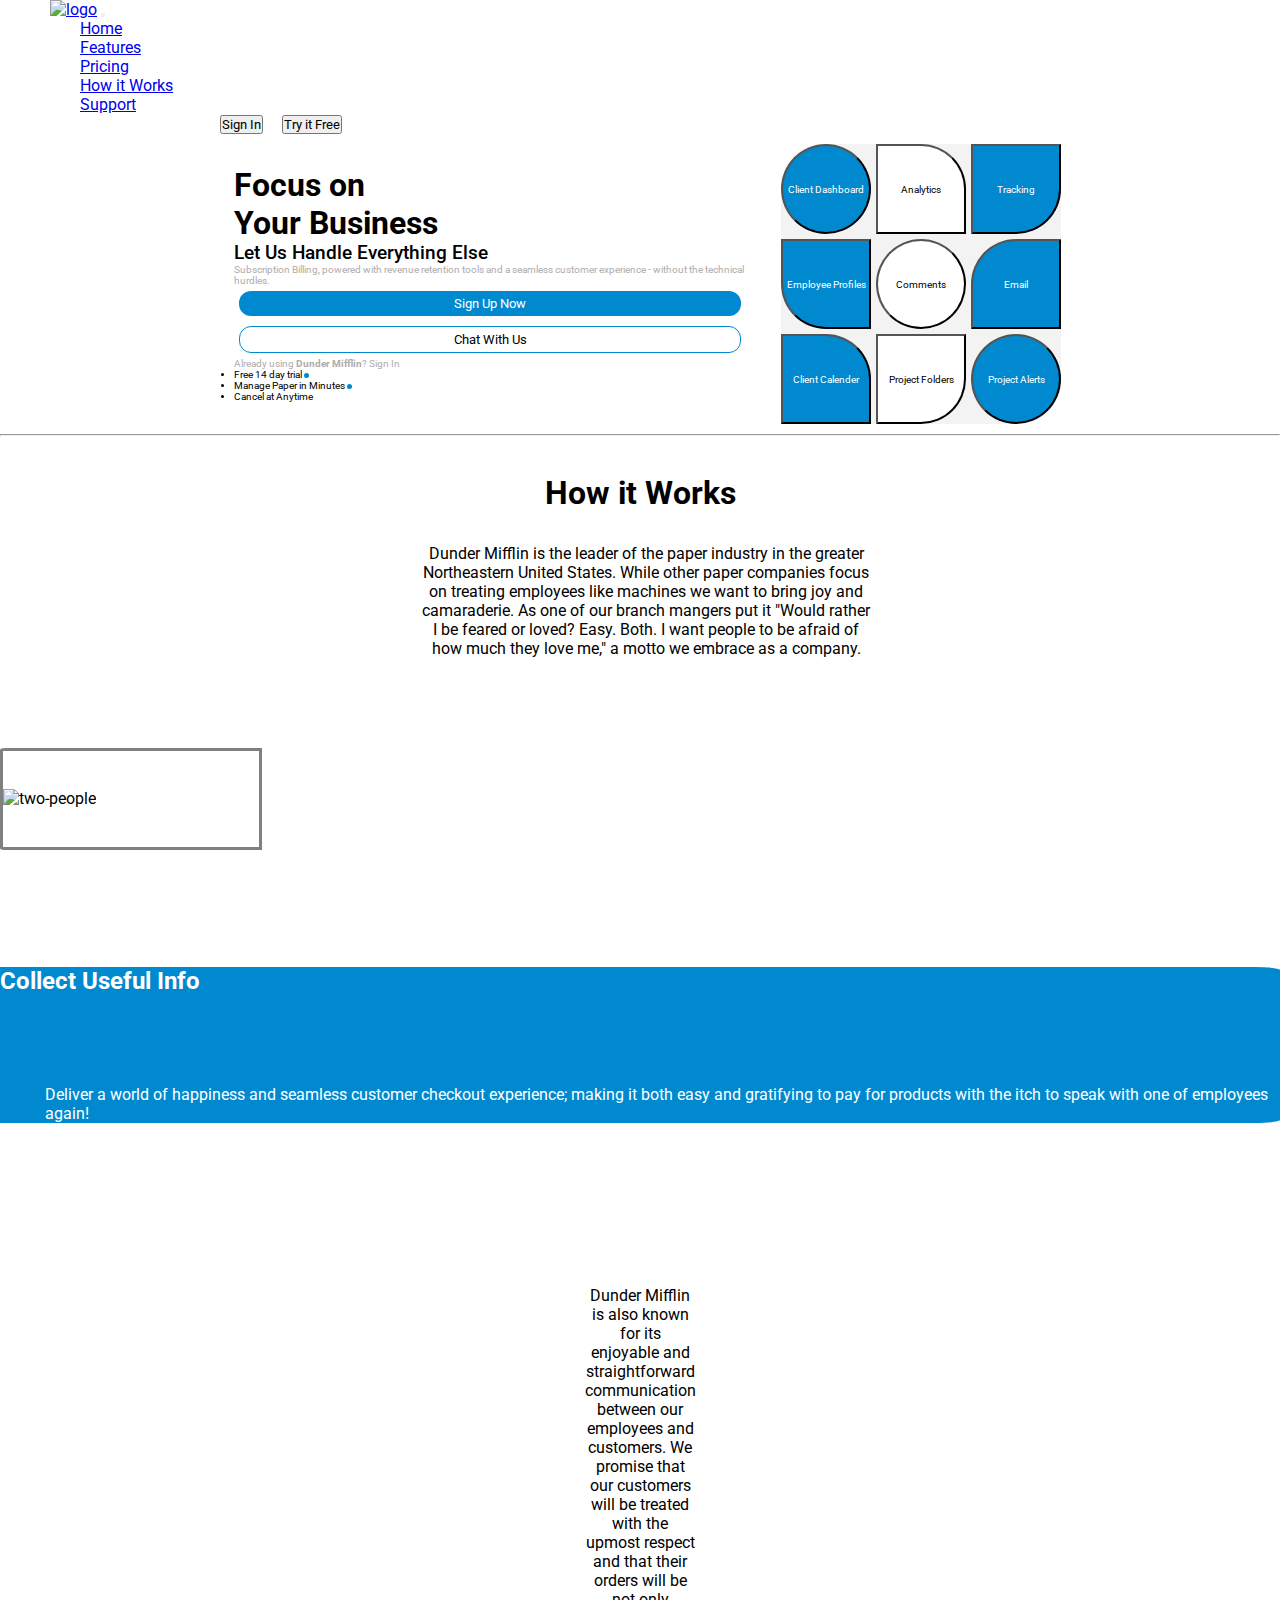
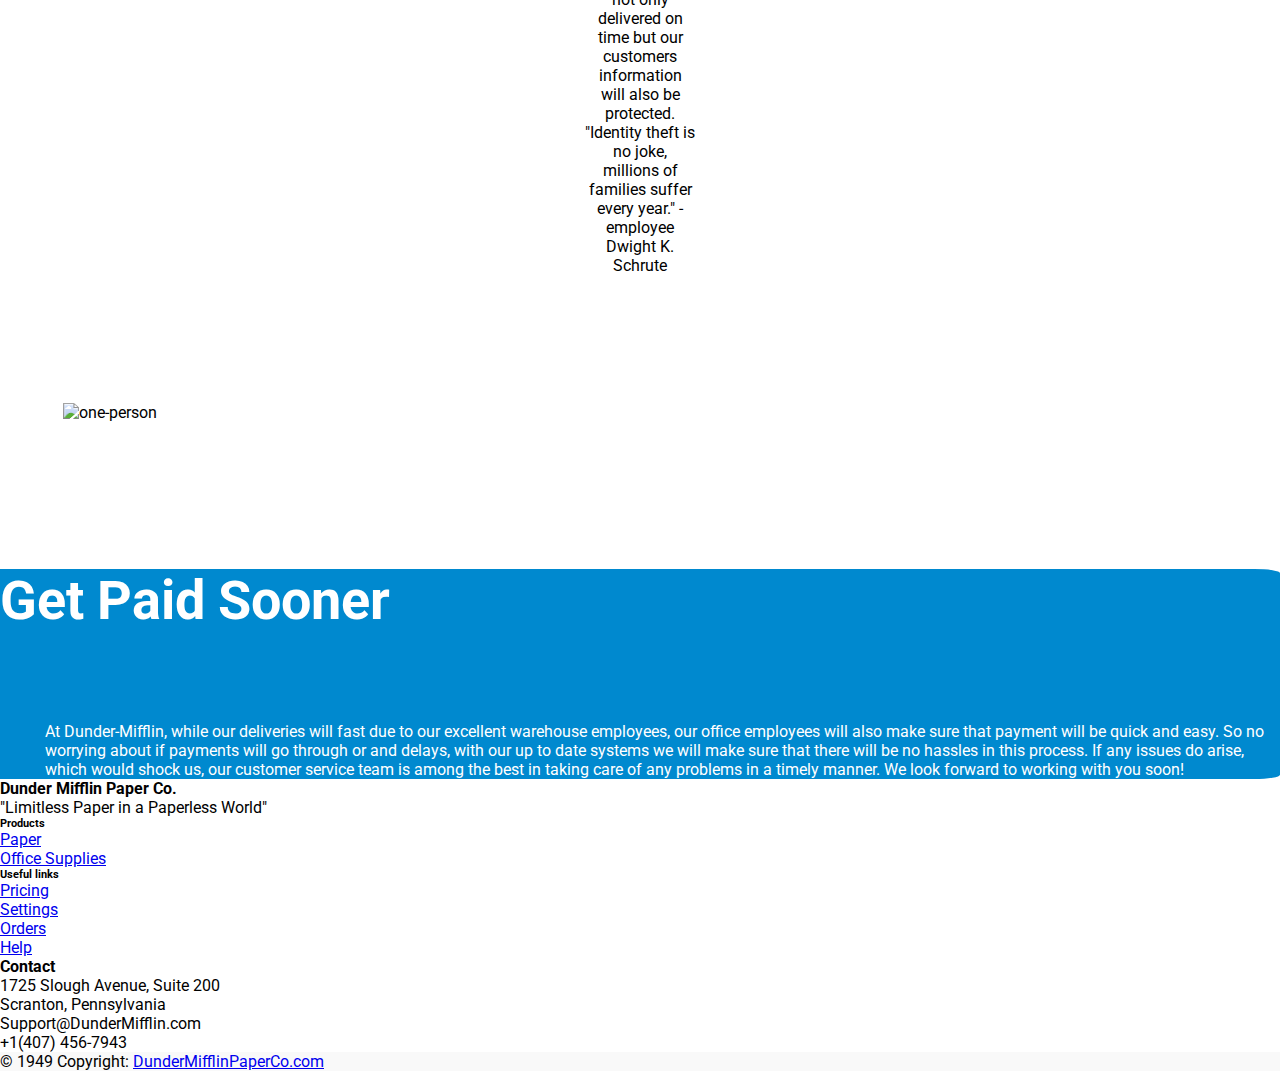
==== commit b54037f1: "added padding to navbar buttons" ====
--- a/index.html
+++ b/index.html
@@ -1,5 +1,6 @@
 <!DOCTYPE html>
 <html lang="en">
+  <!-- Testing testing one two three -->
 <head>
     <meta charset="UTF-8">
     <meta http-equiv="X-UA-Compatible" content="IE=edge">
@@ -40,7 +41,7 @@
             <a class="nav-link active" aria-current="page" href="#">Support</a>
           </li>
         </ul>
-        <form class="d-flex" role="search" style="padding-left:180px">
+        <form class="d-flex" role="search" style="padding-left:220px">
           <button class="btn btn-outline-primary" type="submit" style="margin-right:15px">Sign In</button>
           <button class="btn btn-primary" type="submit">Try it Free</button>
         </form>
@@ -67,7 +68,7 @@
       <button class="item1" onclick="location.href='#'" type ="button"><i class="fa-solid fa-grip"></i><span id="text">Client Dashboard</span></button>
       <button class="item2" onclick="location.href='#'" type ="button"><i class="fa-solid fa-chart-simple"></i><span id="text">Analytics</span></button>
       <button class="item3" onclick="location.href='#'" type ="button"><i class="fa-regular fa-clock"></i><span id="text">Tracking</span></button>
-      <button class="item4" onclick="location.href='#'" type ="button"><i class="fa-regular fa-id-badge"></i><span id="text">Employee Profiles</span></button>
+      <button class="item4" onclick="location.href='profiles.html'" type ="button"><i class="fa-regular fa-id-badge"></i><span id="text">Employee Profiles</span></button>
       <button class="item5" onclick="location.href='#'" type ="button"><i class="fa-solid fa-comments"></i><span id="text">Comments</span></button>
       <button class="item6" onclick="location.href='#'" type ="button"><i class="fa-solid fa-envelope-open"></i><span id="text">Email</span></button>
       <button class="item7" onclick="location.href='#'" type ="button"><i class="fa-solid fa-calendar-days"></i><span id="text">Client Calender</span></button>
@@ -81,7 +82,7 @@
       focus on treating employees like machines we want to bring joy and camaraderie. As one of our branch mangers put it
       "Would rather I be feared or loved? Easy. Both. I want people to be afraid of how much they love me," a motto we embrace
       as a company. <br> 
-    </p>
+    </p> 
     <div class="container text-center">
       <div class="row">
         <div class="col two-people" style="width:20%">
--- a/css/index.css
+++ b/css/index.css
@@ -273,7 +273,7 @@
     cursor: pointer
 }
 
-/* Jay's CSS */
+/* Jag's CSS */
 .navbar-brand{
     margin-bottom:7px;
 }
